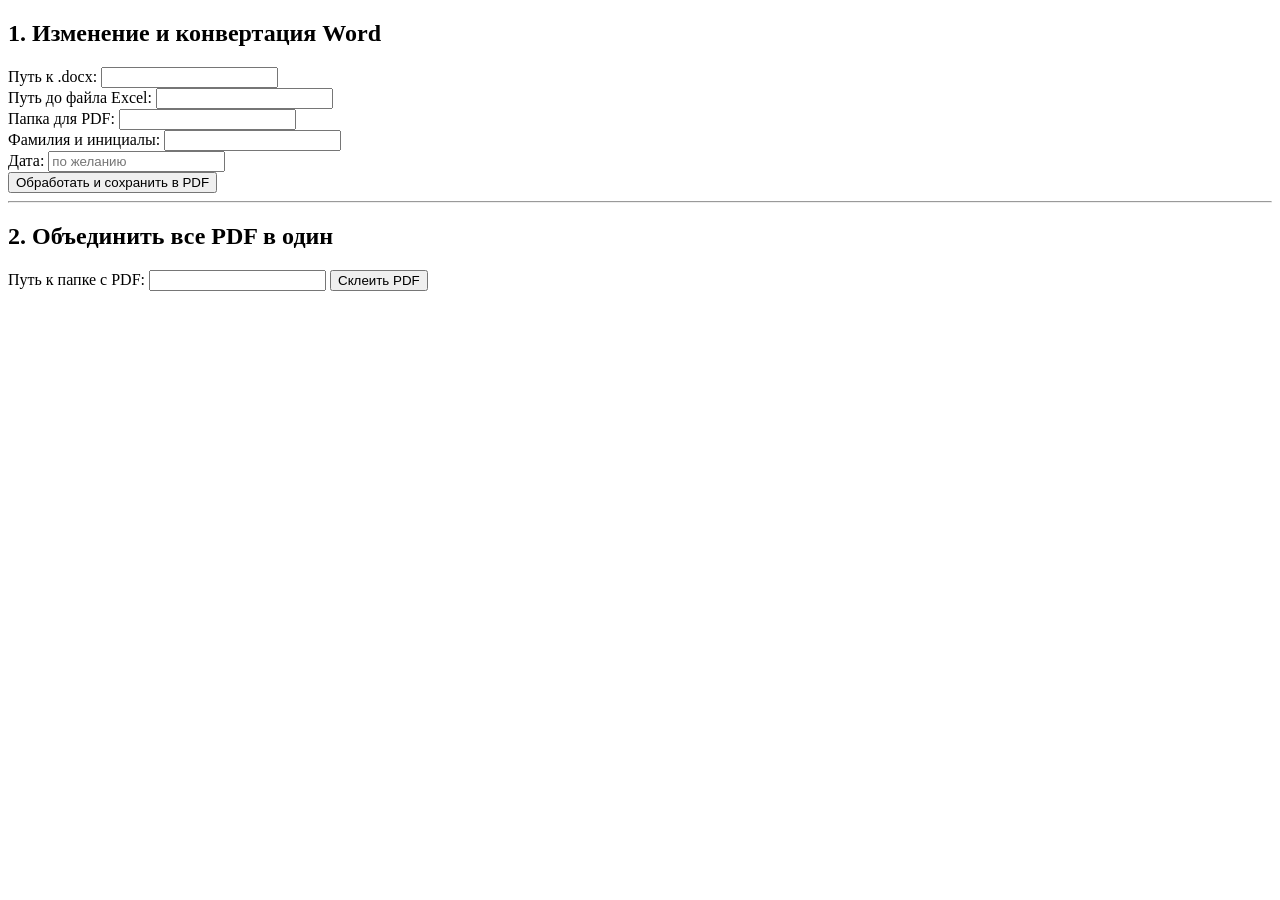
==== src/main/resources/templates/index.html @ 5f094bc0 "EtnaPlus" ====
<!DOCTYPE html>
<html xmlns:th="http://www.thymeleaf.org">
<meta charset="UTF-8">
<head>
    <title>Документный инструмент</title>
</head>
<body>
<h2>1. Изменение и конвертация Word</h2>
<form th:action="@{/process}" method="post" th:object="${form}">
    <label>Путь к .docx:</label>
    <input type="text" th:field="*{docPath}" /><br />

    <label>Путь до файла Excel:</label>
    <input type="text" th:field="*{pathExcel}" /><br />

    <label>Папка для PDF:</label>
    <input type="text" th:field="*{pathDirectory}" /><br />

    <label>Фамилия и инициалы:</label>
    <input type="text" th:field="*{lastName}" /><br />

    <label>Дата:</label>
    <input type="text" th:field="*{data}" placeholder="по желанию" /><br />

    <button type="submit">Обработать и сохранить в PDF</button>
</form>

<div th:if="${result}" th:text="${result}" style="color:green"></div>
<div th:if="${error}" th:text="${error}" style="color:red"></div>

<hr />

<h2>2. Объединить все PDF в один</h2>
<form action="/merge" method="post">
    <label>Путь к папке с PDF:</label>
    <input type="text" name="pdfInputFolder" />
    <button type="submit">Склеить PDF</button>
</form>

<div th:if="${mergeResult}" th:text="${mergeResult}" style="color:green"></div>
<div th:if="${mergeError}" th:text="${mergeError}" style="color:red"></div>
</body>
</html>
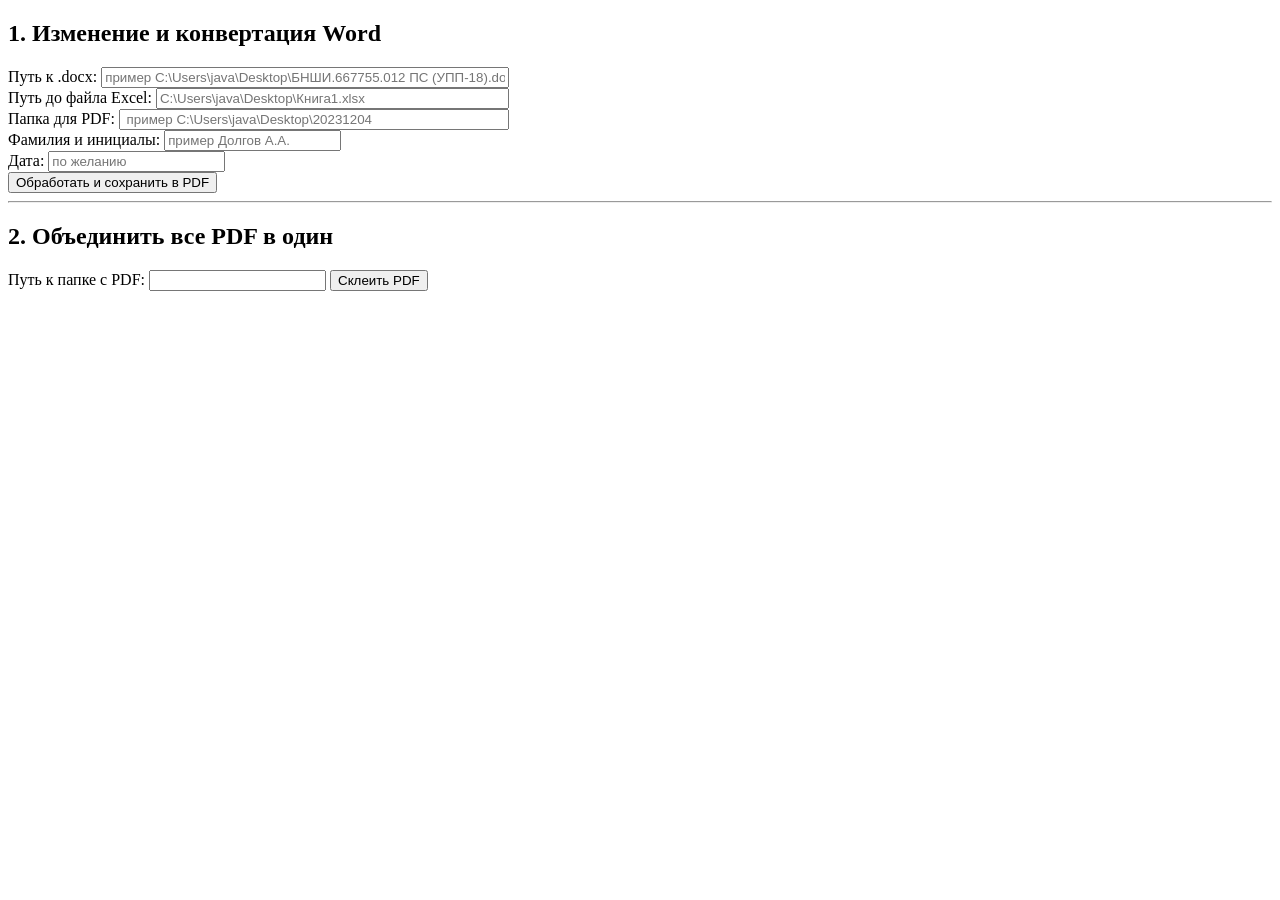
==== commit b1aa2584: "update 14 06" ====
--- a/src/main/resources/templates/index.html
+++ b/src/main/resources/templates/index.html
@@ -8,16 +8,16 @@
 <h2>1. Изменение и конвертация Word</h2>
 <form th:action="@{/process}" method="post" th:object="${form}">
     <label>Путь к .docx:</label>
-    <input type="text" th:field="*{docPath}" /><br />
+    <input type="text" th:field="*{docPath}"placeholder="пример C:\Users\java\Desktop\БНШИ.667755.012 ПС (УПП-18).docx"  style="width: 400px;"/><br />
 
     <label>Путь до файла Excel:</label>
-    <input type="text" th:field="*{pathExcel}" /><br />
+    <input type="text" th:field="*{pathExcel}" placeholder="C:\Users\java\Desktop\Книга1.xlsx" style="width: 345px;" /><br />
 
     <label>Папка для PDF:</label>
-    <input type="text" th:field="*{pathDirectory}" /><br />
+    <input type="text" th:field="*{pathDirectory}"  placeholder=" пример C:\Users\java\Desktop\20231204" style="width: 382px;"/><br />
 
     <label>Фамилия и инициалы:</label>
-    <input type="text" th:field="*{lastName}" /><br />
+    <input type="text" th:field="*{lastName}" placeholder="пример Долгов А.А." /><br />
 
     <label>Дата:</label>
     <input type="text" th:field="*{data}" placeholder="по желанию" /><br />
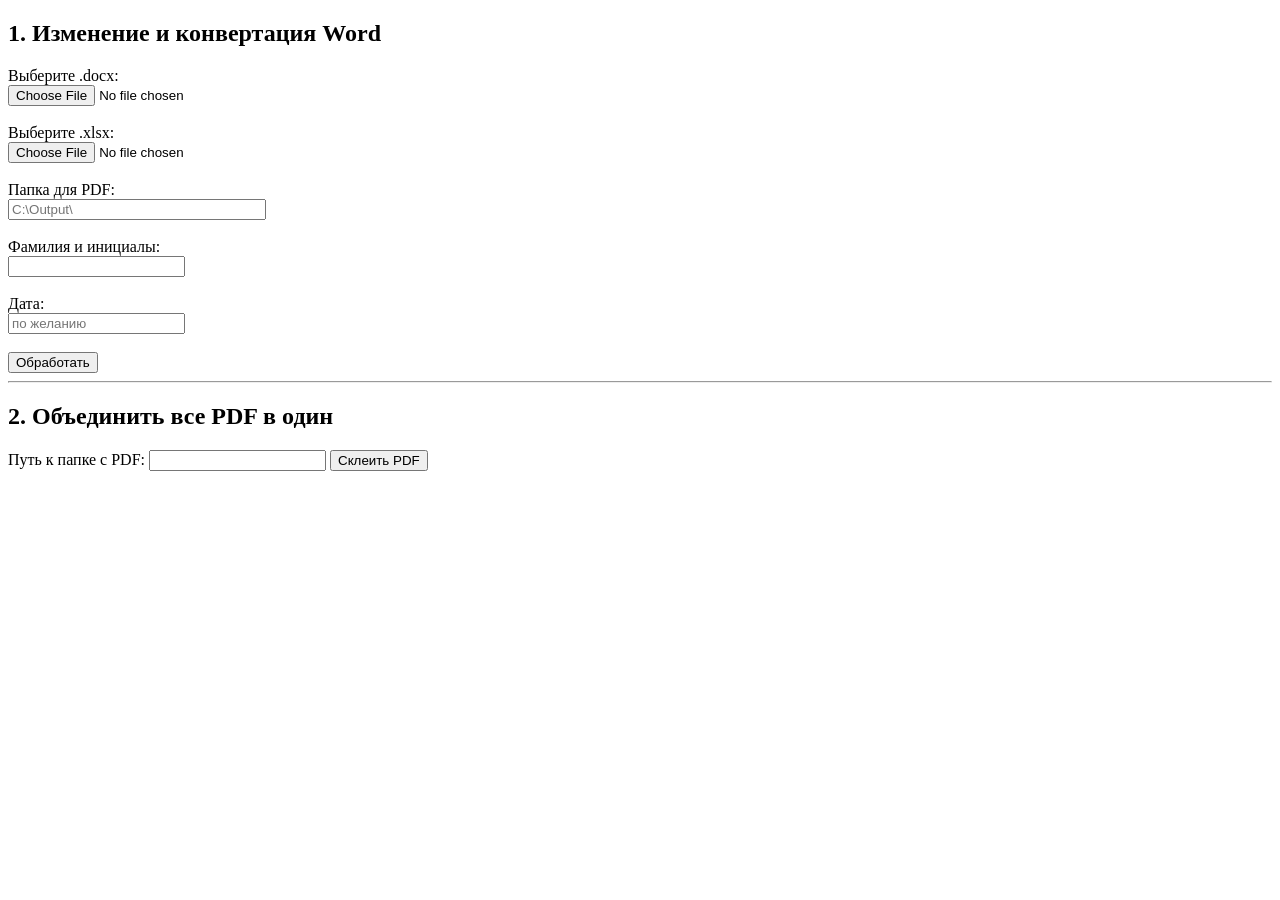
==== commit 6e24fd47: "update 14 06 java 17" ====
--- a/src/main/resources/templates/index.html
+++ b/src/main/resources/templates/index.html
@@ -6,23 +6,24 @@
 </head>
 <body>
 <h2>1. Изменение и конвертация Word</h2>
-<form th:action="@{/process}" method="post" th:object="${form}">
-    <label>Путь к .docx:</label>
-    <input type="text" th:field="*{docPath}"placeholder="пример C:\Users\java\Desktop\БНШИ.667755.012 ПС (УПП-18).docx"  style="width: 400px;"/><br />
+<form th:action="@{/process}" method="post" th:object="${form}" enctype="multipart/form-data">
 
-    <label>Путь до файла Excel:</label>
-    <input type="text" th:field="*{pathExcel}" placeholder="C:\Users\java\Desktop\Книга1.xlsx" style="width: 345px;" /><br />
+    <label>Выберите .docx:</label><br/>
+    <input type="file" th:field="*{docPath}" accept=".docx" /><br/><br/>
 
-    <label>Папка для PDF:</label>
-    <input type="text" th:field="*{pathDirectory}"  placeholder=" пример C:\Users\java\Desktop\20231204" style="width: 382px;"/><br />
+    <label>Выберите .xlsx:</label><br/>
+    <input type="file" th:field="*{pathExcel}" accept=".xlsx" /><br/><br/>
 
-    <label>Фамилия и инициалы:</label>
-    <input type="text" th:field="*{lastName}" placeholder="пример Долгов А.А." /><br />
+    <label>Папка для PDF:</label><br/>
+    <input type="text" th:field="*{pathDirectory}" placeholder="C:\Output\" style="width: 250px;"/><br/><br/>
 
-    <label>Дата:</label>
-    <input type="text" th:field="*{data}" placeholder="по желанию" /><br />
+    <label>Фамилия и инициалы:</label><br/>
+    <input type="text" th:field="*{lastName}"  /><br/><br/>
 
-    <button type="submit">Обработать и сохранить в PDF</button>
+    <label>Дата:</label><br/>
+    <input type="text" th:field="*{data}" placeholder="по желанию"/><br/><br/>
+
+    <button type="submit">Обработать</button>
 </form>
 
 <div th:if="${result}" th:text="${result}" style="color:green"></div>
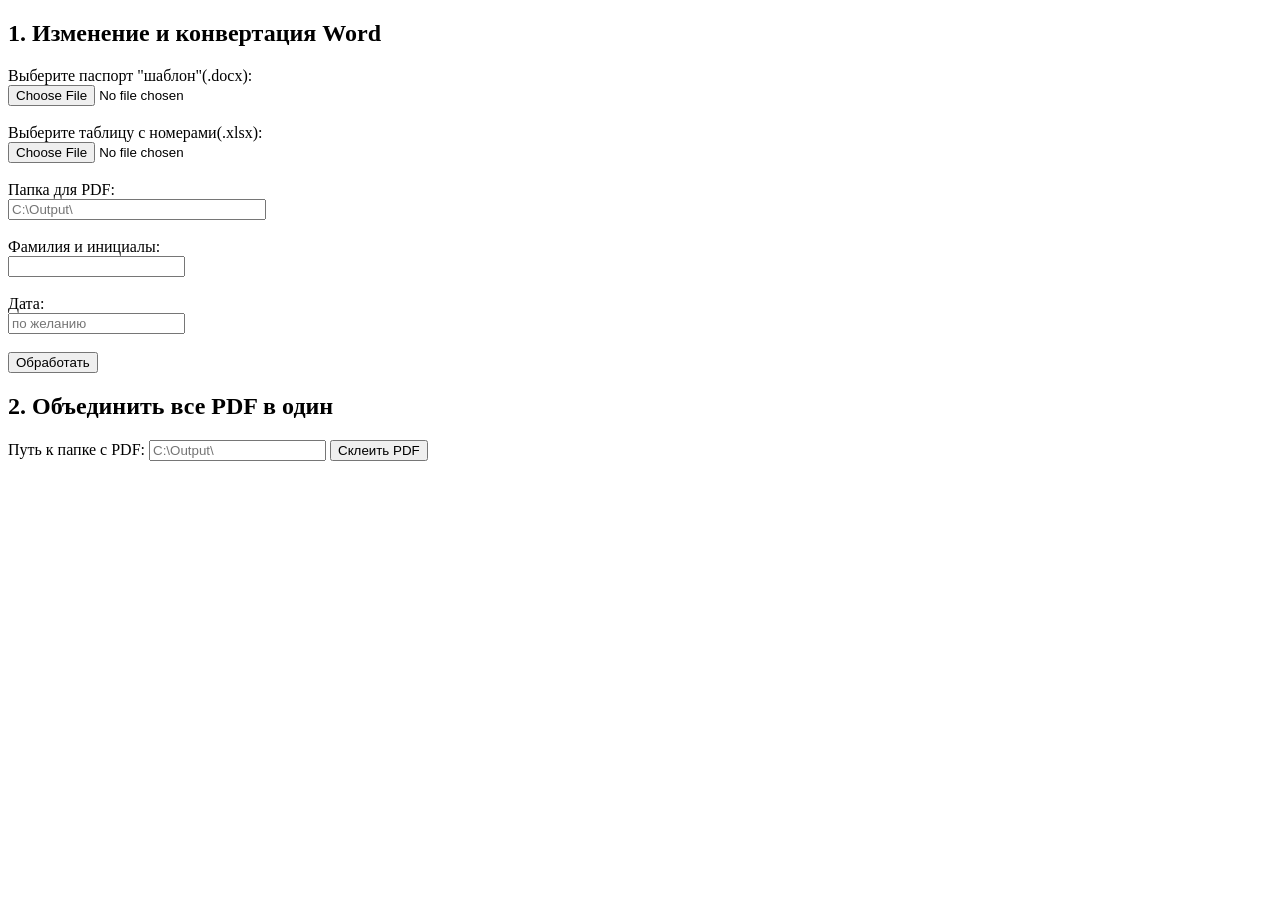
==== commit a6aa99af: "update 17 06" ====
--- a/src/main/resources/templates/index.html
+++ b/src/main/resources/templates/index.html
@@ -1,17 +1,23 @@
 <!DOCTYPE html>
 <html xmlns:th="http://www.thymeleaf.org">
-<meta charset="UTF-8">
+
+
 <head>
-    <title>Документный инструмент</title>
+    <meta charset="UTF-8">
+    <title>Автозаполнение документов</title>
+
+    <link rel="stylesheet" th:href="@{/css/style.css}">
 </head>
+
 <body>
 <h2>1. Изменение и конвертация Word</h2>
+
 <form th:action="@{/process}" method="post" th:object="${form}" enctype="multipart/form-data">
 
-    <label>Выберите .docx:</label><br/>
+    <label>Выберите паспорт "шаблон"(.docx):</label><br/>
     <input type="file" th:field="*{docPath}" accept=".docx" /><br/><br/>
 
-    <label>Выберите .xlsx:</label><br/>
+    <label>Выберите таблицу с номерами(.xlsx):</label><br/>
     <input type="file" th:field="*{pathExcel}" accept=".xlsx" /><br/><br/>
 
     <label>Папка для PDF:</label><br/>
@@ -29,16 +35,17 @@
 <div th:if="${result}" th:text="${result}" style="color:green"></div>
 <div th:if="${error}" th:text="${error}" style="color:red"></div>
 
-<hr />
+
 
 <h2>2. Объединить все PDF в один</h2>
 <form action="/merge" method="post">
     <label>Путь к папке с PDF:</label>
-    <input type="text" name="pdfInputFolder" />
+    <input type="text" name="pdfInputFolder"  placeholder="C:\Output\"/>
     <button type="submit">Склеить PDF</button>
 </form>
 
 <div th:if="${mergeResult}" th:text="${mergeResult}" style="color:green"></div>
 <div th:if="${mergeError}" th:text="${mergeError}" style="color:red"></div>
+
 </body>
 </html>
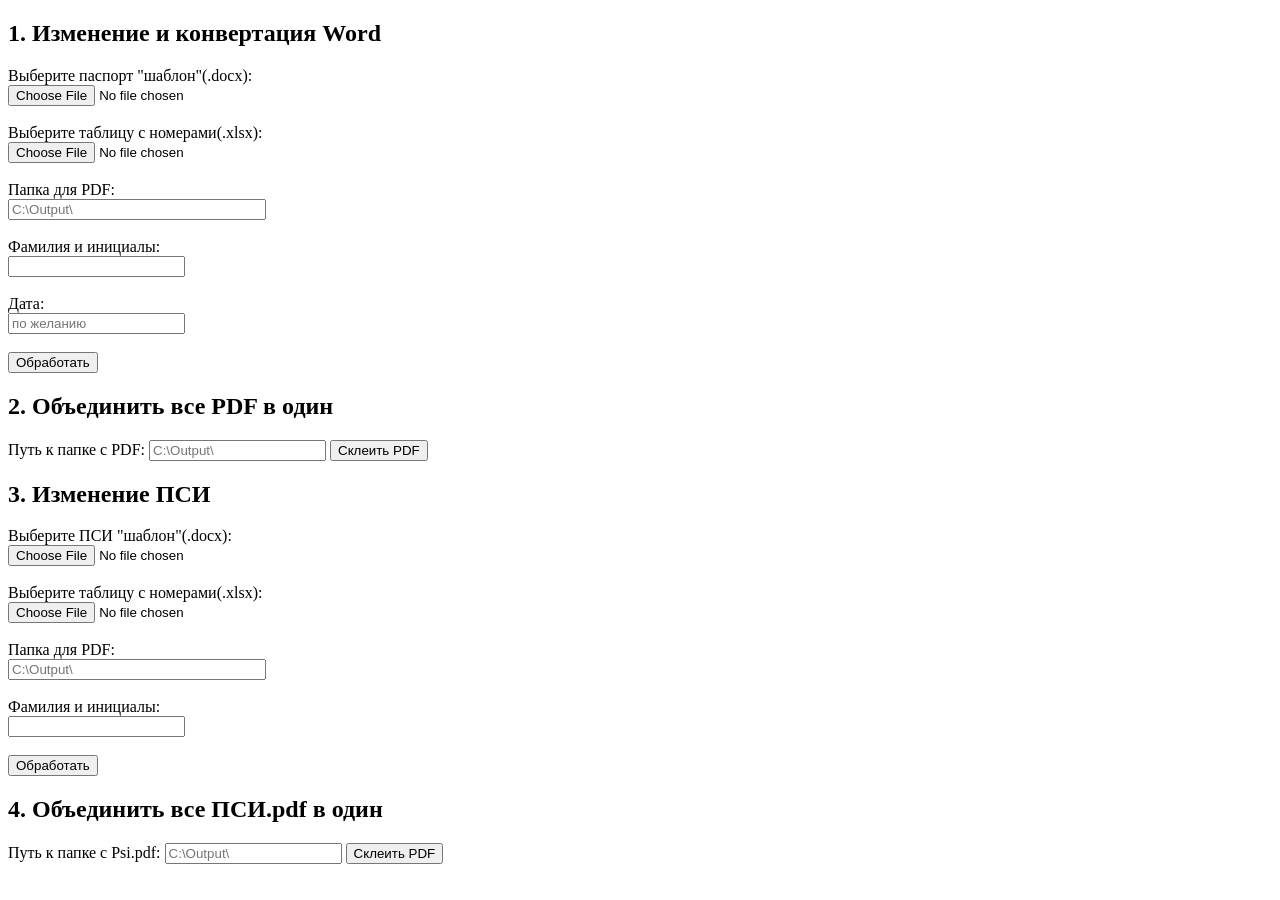
==== commit 70d723e2: "update 26 06" ====
--- a/src/main/resources/templates/index.html
+++ b/src/main/resources/templates/index.html
@@ -1,51 +1,82 @@
 <!DOCTYPE html>
 <html xmlns:th="http://www.thymeleaf.org">
-
-
 <head>
     <meta charset="UTF-8">
     <title>Автозаполнение документов</title>
-
     <link rel="stylesheet" th:href="@{/css/style.css}">
 </head>
 
 <body>
+
 <h2>1. Изменение и конвертация Word</h2>
+<form th:action="@{/processPassports}" method="post" th:object="${formPassports}" enctype="multipart/form-data">
+    <span class="bold-text">Выберите паспорт "шаблон"(.docx):</span><br>
+    <input type="file" th:field="*{docPath}" accept=".docx"/><br/><br/>
 
-<form th:action="@{/process}" method="post" th:object="${form}" enctype="multipart/form-data">
+    <span class="bold-text">Выберите таблицу с номерами(.xlsx):</span><br>
+    <input type="file" th:field="*{pathExcel}" accept=".xlsx"/><br/><br/>
 
-    <label>Выберите паспорт "шаблон"(.docx):</label><br/>
-    <input type="file" th:field="*{docPath}" accept=".docx" /><br/><br/>
-
-    <label>Выберите таблицу с номерами(.xlsx):</label><br/>
-    <input type="file" th:field="*{pathExcel}" accept=".xlsx" /><br/><br/>
-
-    <label>Папка для PDF:</label><br/>
+    <span class="bold-text">Папка для PDF:</span><br>
     <input type="text" th:field="*{pathDirectory}" placeholder="C:\Output\" style="width: 250px;"/><br/><br/>
 
-    <label>Фамилия и инициалы:</label><br/>
-    <input type="text" th:field="*{lastName}"  /><br/><br/>
+    <span class="bold-text">Фамилия и инициалы:</span><br>
+    <input type="text" th:field="*{lastName}"/><br/><br/>
 
-    <label>Дата:</label><br/>
+    <span class="bold-text">Дата:</span><br>
     <input type="text" th:field="*{data}" placeholder="по желанию"/><br/><br/>
 
     <button type="submit">Обработать</button>
 </form>
 
-<div th:if="${result}" th:text="${result}" style="color:green"></div>
-<div th:if="${error}" th:text="${error}" style="color:red"></div>
+<div th:if="${resultPassports}" th:text="${resultPassports}" class="message bold-message success-message"></div>
+<div th:if="${errorPassports}" th:text="${errorPassports}" class="message bold-message error-message"></div>
 
 
+<div>
+    <h2>2. Объединить все PDF в один</h2>
+    <form action="/mergePassports" method="post">
+        <span class="bold-text">Путь к папке с PDF:</span>
+        <input type="text" name="pdfInputFolder" placeholder="C:\Output\"/>
+        <button type="submit">Склеить PDF</button>
+    </form>
 
-<h2>2. Объединить все PDF в один</h2>
-<form action="/merge" method="post">
-    <label>Путь к папке с PDF:</label>
-    <input type="text" name="pdfInputFolder"  placeholder="C:\Output\"/>
-    <button type="submit">Склеить PDF</button>
+    <div th:if="${mergeResultPassports}" th:text="${mergeResultPassports}" class="message bold-message success-message"></div>
+    <div th:if="${mergeErrorPassports}" th:text="${mergeErrorPassports}" class="message bold-message error-message"></div>
+</div>
+
+
+<h2>3. Изменение ПСИ</h2>
+<form th:action="@{/processPsi}" method="post" th:object="${formPsi}" enctype="multipart/form-data">
+    <span class="bold-text">Выберите ПСИ "шаблон"(.docx):</span><br>
+    <input type="file" th:field="*{docPath}" accept=".docx"/><br/><br/>
+
+    <span class="bold-text">Выберите таблицу с номерами(.xlsx):</span><br>
+    <input type="file" th:field="*{pathExcel}" accept=".xlsx"/><br/><br/>
+
+    <span class="bold-text">Папка для PDF:</span><br>
+    <input type="text" th:field="*{pathDirectory}" placeholder="C:\Output\" style="width: 250px;"/><br/><br/>
+
+    <span class="bold-text">Фамилия и инициалы:</span><br>
+    <input type="text" th:field="*{lastName}"/><br/><br/>
+
+    <button type="submit">Обработать</button>
 </form>
 
-<div th:if="${mergeResult}" th:text="${mergeResult}" style="color:green"></div>
-<div th:if="${mergeError}" th:text="${mergeError}" style="color:red"></div>
+<div th:if="${resultPsi}" th:text="${resultPsi}" class="message bold-message success-message"></div>
+<div th:if="${errorPsi}" th:text="${errorPsi}" class="message bold-message error-message"></div>
+
+
+<div>
+    <h2>4. Объединить все ПСИ.pdf в один</h2>
+    <form action="/mergePsi" method="post">
+        <span class="bold-text">Путь к папке с Psi.pdf:</span>
+        <input type="text" name="docxInputFolder" placeholder="C:\Output\"/>
+        <button type="submit">Склеить PDF</button>
+    </form>
+
+    <div th:if="${mergeResultPsi}" th:text="${mergeResultPsi}" class="message bold-message success-message"></div>
+    <div th:if="${mergeErrorPsi}" th:text="${mergeErrorPsi}" class="message bold-message error-message"></div>
+</div>
 
 </body>
 </html>
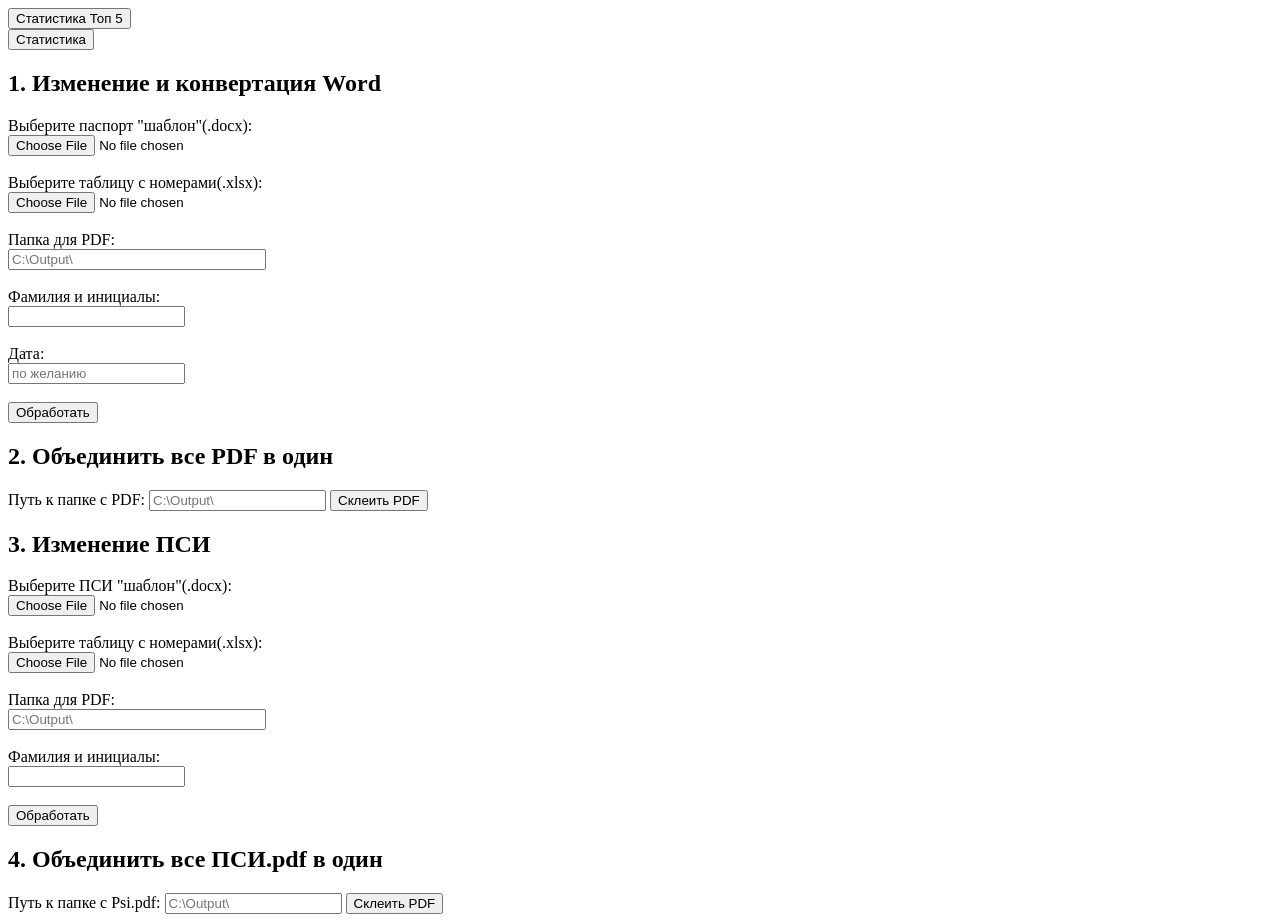
==== commit 988a4b6f: "update 24 09 2025" ====
--- a/src/main/resources/templates/index.html
+++ b/src/main/resources/templates/index.html
@@ -7,6 +7,13 @@
 </head>
 
 <body>
+<form th:action="@{/statsTop5}" method="get">
+    <button type="submit" class="btn">Статистика Топ 5</button>
+</form>
+
+<form th:action="@{/stats}" method="get">
+    <button type="submit" class="btn">Статистика</button>
+</form>
 
 <h2>1. Изменение и конвертация Word</h2>
 <form th:action="@{/processPassports}" method="post" th:object="${formPassports}" enctype="multipart/form-data">
